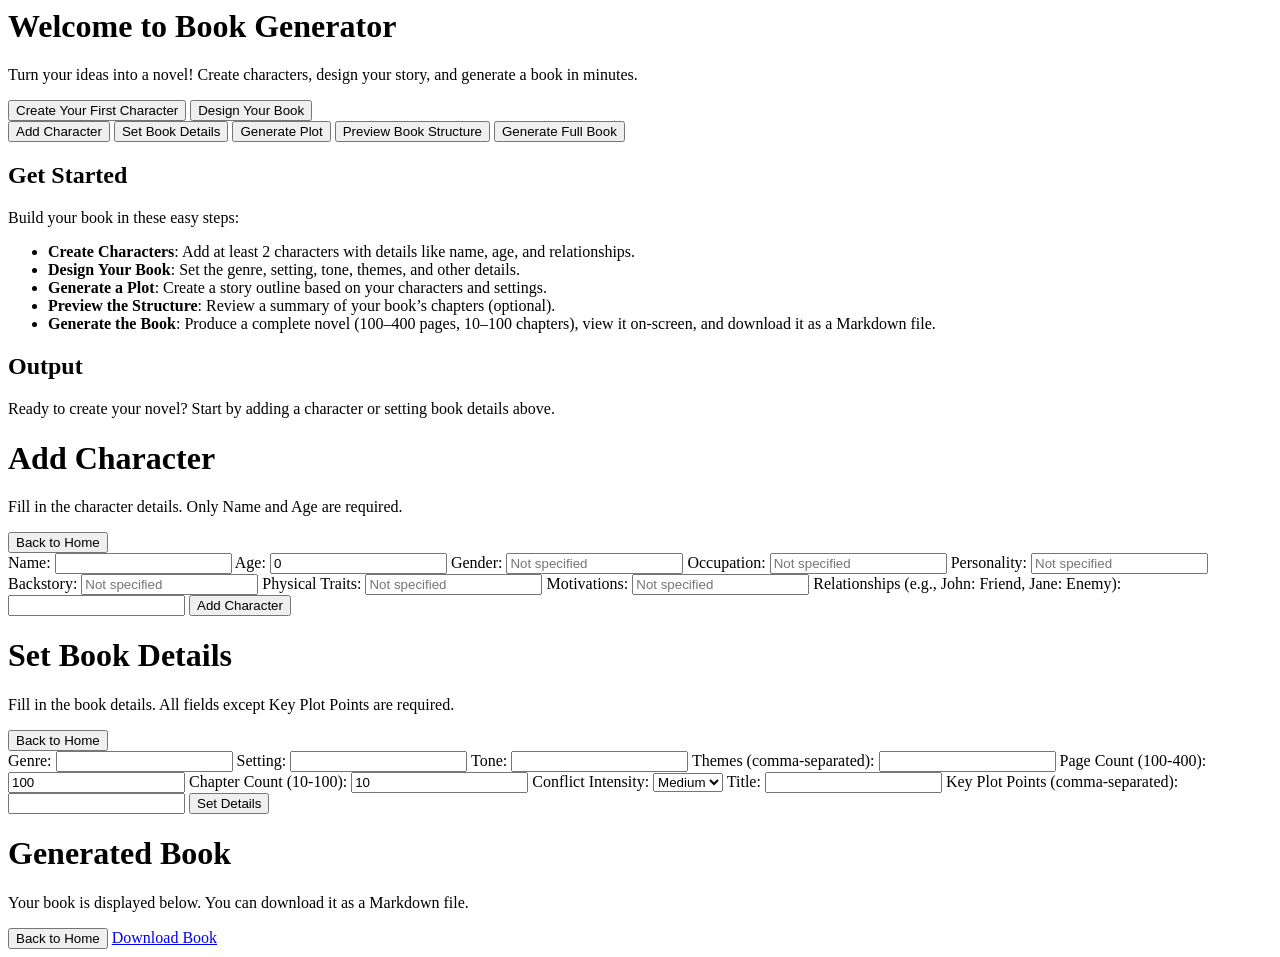
==== index.html @ 45c54bc6 "Rename publicindex.html to index.html" ====
<script type="text/javascript">
        var gk_isXlsx = false;
        var gk_xlsxFileLookup = {};
        var gk_fileData = {};
        function filledCell(cell) {
          return cell !== '' && cell != null;
        }
        function loadFileData(filename) {
        if (gk_isXlsx && gk_xlsxFileLookup[filename]) {
            try {
                var workbook = XLSX.read(gk_fileData[filename], { type: 'base64' });
                var firstSheetName = workbook.SheetNames[0];
                var worksheet = workbook.Sheets[firstSheetName];

                // Convert sheet to JSON to filter blank rows
                var jsonData = XLSX.utils.sheet_to_json(worksheet, { header: 1, blankrows: false, defval: '' });
                // Filter out blank rows (rows where all cells are empty, null, or undefined)
                var filteredData = jsonData.filter(row => row.some(filledCell));

                // Heuristic to find the header row by ignoring rows with fewer filled cells than the next row
                var headerRowIndex = filteredData.findIndex((row, index) =>
                  row.filter(filledCell).length >= filteredData[index + 1]?.filter(filledCell).length
                );
                // Fallback
                if (headerRowIndex === -1 || headerRowIndex > 25) {
                  headerRowIndex = 0;
                }

                // Convert filtered JSON back to CSV
                var csv = XLSX.utils.aoa_to_sheet(filteredData.slice(headerRowIndex)); // Create a new sheet from filtered array of arrays
                csv = XLSX.utils.sheet_to_csv(csv, { header: 1 });
                return csv;
            } catch (e) {
                console.error(e);
                return "";
            }
        }
        return gk_fileData[filename] || "";
        }
        </script><!DOCTYPE html>
<html lang="en">
<head>
    <meta charset="UTF-8">
    <meta name="viewport" content="width=device-width, initial-scale=1.0">
    <title>Book Generator - Craft Your Novel</title>
    <link rel="stylesheet" href="/style.css">
</head>
<body>
    <div id="home-section" class="section active">
        <header class="hero">
            <h1>Welcome to Book Generator</h1>
            <p class="tagline">Turn your ideas into a novel! Create characters, design your story, and generate a book in minutes.</p>
            <div class="cta-buttons">
                <button class="button primary" onclick="showSection('character-section')">Create Your First Character</button>
                <button class="button secondary" onclick="showSection('details-section')">Design Your Book</button>
            </div>
        </header>
        <div class="container">
            <nav class="main-nav">
                <button class="nav-button" onclick="showSection('character-section')">Add Character</button>
                <button class="nav-button" onclick="showSection('details-section')">Set Book Details</button>
                <button class="nav-button" onclick="submitAction('/generate_plot')">Generate Plot</button>
                <button class="nav-button" onclick="submitAction('/preview_structure')">Preview Book Structure</button>
                <button class="nav-button" onclick="submitAction('/generate_book', 'book-section')">Generate Full Book</button>
            </nav>
            <section class="instructions">
                <h2>Get Started</h2>
                <p>Build your book in these easy steps:</p>
                <ul>
                    <li><strong>Create Characters</strong>: Add at least 2 characters with details like name, age, and relationships.</li>
                    <li><strong>Design Your Book</strong>: Set the genre, setting, tone, themes, and other details.</li>
                    <li><strong>Generate a Plot</strong>: Create a story outline based on your characters and settings.</li>
                    <li><strong>Preview the Structure</strong>: Review a summary of your book’s chapters (optional).</li>
                    <li><strong>Generate the Book</strong>: Produce a complete novel (100–400 pages, 10–100 chapters), view it on-screen, and download it as a Markdown file.</li>
                </ul>
            </section>
            <section class="output-section">
                <h2>Output</h2>
                <div id="output" class="output">
                    <p>Ready to create your novel? Start by adding a character or setting book details above.</p>
                </div>
            </section>
        </div>
    </div>

    <div id="character-section" class="section">
        <div class="container">
            <h1>Add Character</h1>
            <p>Fill in the character details. Only Name and Age are required.</p>
            <button class="button" onclick="showSection('home-section')">Back to Home</button>
            <form id="character-form" onsubmit="submitForm(event, '/add_character', 'home-section')">
                <label>Name: <input type="text" name="name" required></label>
                <label>Age: <input type="number" name="age" value="0" required></label>
                <label>Gender: <input type="text" name="gender" placeholder="Not specified"></label>
                <label>Occupation: <input type="text" name="occupation" placeholder="Not specified"></label>
                <label>Personality: <input type="text" name="personality" placeholder="Not specified"></label>
                <label>Backstory: <input type="text" name="backstory" placeholder="Not specified"></label>
                <label>Physical Traits: <input type="text" name="physical_traits" placeholder="Not specified"></label>
                <label>Motivations: <input type="text" name="motivations" placeholder="Not specified"></label>
                <label>Relationships (e.g., John: Friend, Jane: Enemy): <input type="text" name="relationships"></label>
                <button type="submit">Add Character</button>
            </form>
            <div class="output" id="character-output"></div>
        </div>
    </div>

    <div id="details-section" class="section">
        <div class="container">
            <h1>Set Book Details</h1>
            <p>Fill in the book details. All fields except Key Plot Points are required.</p>
            <button class="button" onclick="showSection('home-section')">Back to Home</button>
            <form id="details-form" onsubmit="submitForm(event, '/set_details', 'home-section')">
                <label>Genre: <input type="text" name="genre" required></label>
                <label>Setting: <input type="text" name="setting" required></label>
                <label>Tone: <input type="text" name="tone" required></label>
                <label>Themes (comma-separated): <input type="text" name="themes" required></label>
                <label>Page Count (100-400): <input type="number" name="page_count" value="100" required></label>
                <label>Chapter Count (10-100): <input type="number" name="chapter_count" value="10" required></label>
                <label>Conflict Intensity:
                    <select name="conflict_intensity" required>
                        <option value="low">Low</option>
                        <option value="medium" selected>Medium</option>
                        <option value="high">High</option>
                    </select>
                </label>
                <label>Title: <input type="text" name="title" required></label>
                <label>Key Plot Points (comma-separated): <input type="text" name="key_plot_points"></label>
                <button type="submit">Set Details</button>
            </form>
            <div class="output" id="details-output"></div>
        </div>
    </div>

    <div id="book-section" class="section">
        <div class="container">
            <h1>Generated Book</h1>
            <p>Your book is displayed below. You can download it as a Markdown file.</p>
            <button class="button" onclick="showSection('home-section')">Back to Home</button>
            <a href="/download_book" class="button" id="download-button">Download Book</a>
            <div id="book-content" class="book-content"></div>
        </div>
    </div>

    <script>
        function showSection(sectionId) {
            document.querySelectorAll('.section').forEach(section => {
                section.classList.remove('active');
            });
            document.getElementById(sectionId).classList.add('active');
            if (sectionId !== 'book-section') {
                document.getElementById('book-content').innerHTML = '';
            }
            if (sectionId === 'home-section') {
                document.getElementById('character-output').innerHTML = '';
                document.getElementById('details-output').innerHTML = '';
            }
        }

        async function submitForm(event, url, nextSection) {
            event.preventDefault();
            const form = event.target;
            const formData = new FormData(form);
            const data = Object.fromEntries(formData);

            try {
                const response = await fetch(url, {
                    method: 'POST',
                    headers: { 'Content-Type': 'application/json' },
                    body: JSON.stringify(data)
                });
                const result = await response.json();
                const outputDiv = document.getElementById('output');
                outputDiv.innerHTML = `<div class="flash ${result.success ? 'success' : 'error'}">${result.message}</div>`;
                if (result.success) {
                    showSection(nextSection);
                    form.reset();
                }
            } catch (error) {
                console.error('Error:', error);
                document.getElementById('output').innerHTML = `<div class="flash error">Error: ${error.message}</div>`;
            }
        }

        async function submitAction(url, nextSection = 'home-section') {
            try {
                const response = await fetch(url, {
                    method: 'POST',
                    headers: { 'Content-Type': 'application/json' },
                    body: JSON.stringify({})
                });
                const result = await response.json();
                const outputDiv = nextSection === 'book-section' ? document.getElementById('book-content') : document.getElementById('output');
                outputDiv.innerHTML = `<div class="flash ${result.success ? 'success' : 'error'}">${result.message}</div>`;
                if (result.success && nextSection) {
                    showSection(nextSection);
                }
            } catch (error) {
                console.error('Error:', error);
                document.getElementById('output').innerHTML = `<div class="flash error">Error: ${error.message}</div>`;
            }
        }
    </script>
</body>
</html>
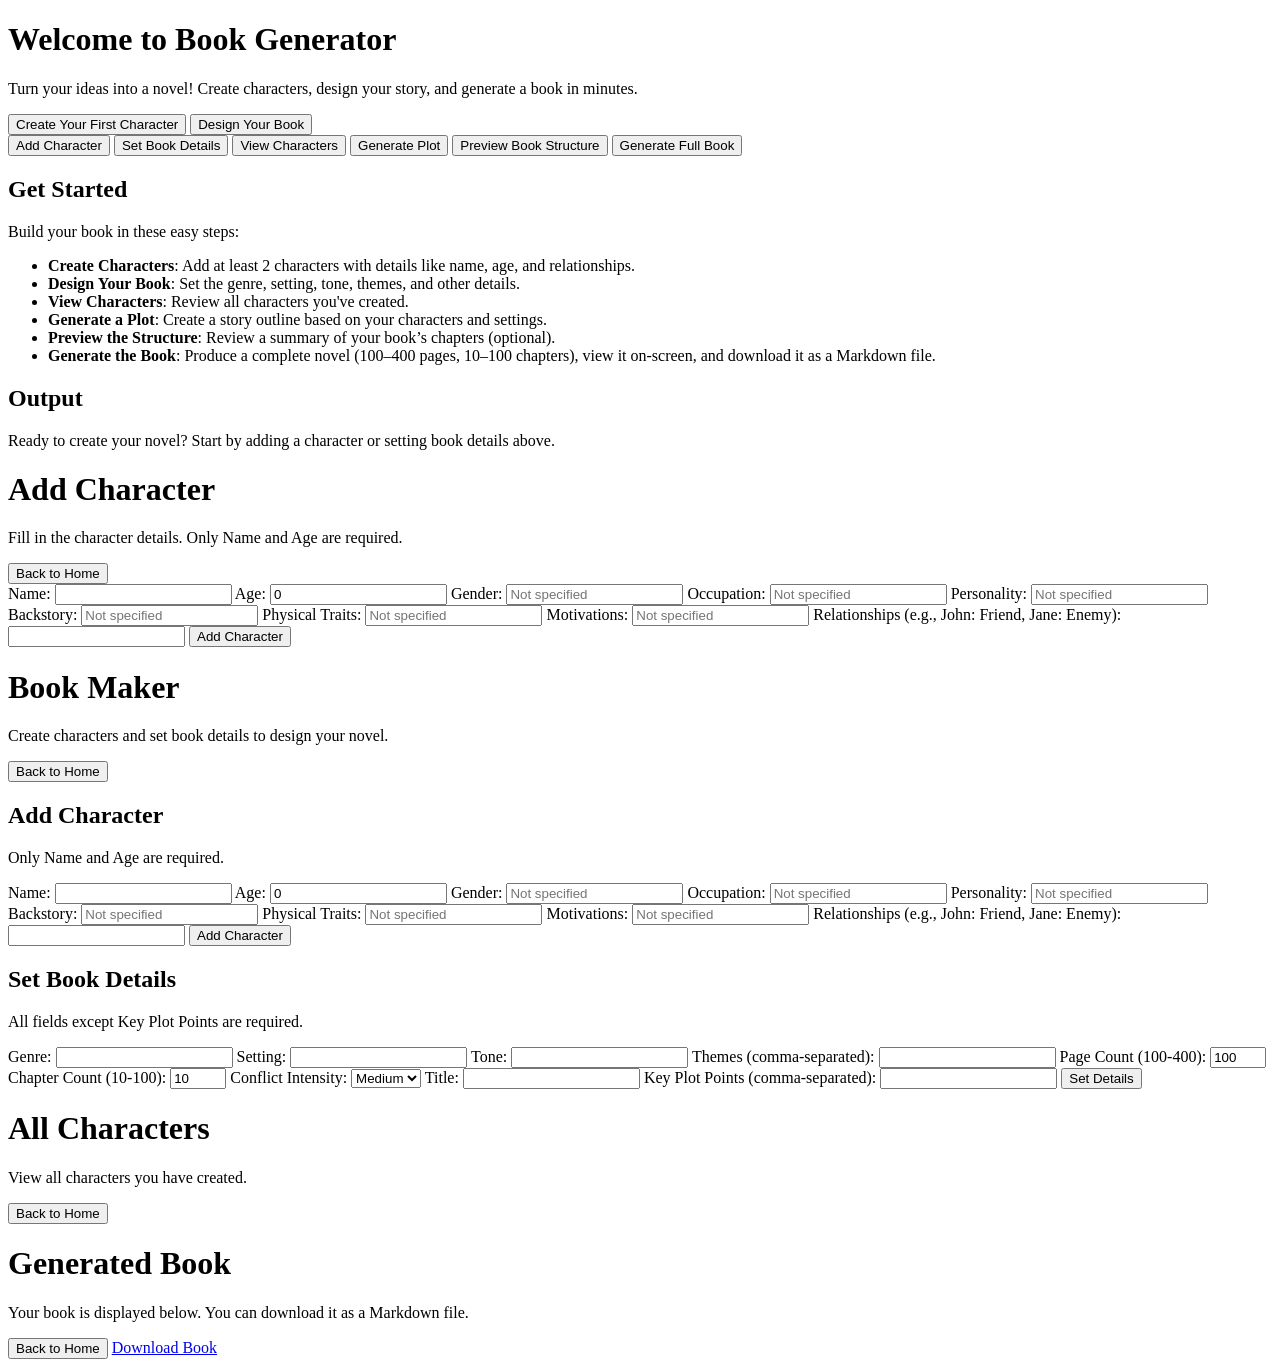
==== commit 33f7398f: "Update index.html" ====
--- a/index.html
+++ b/index.html
@@ -1,43 +1,4 @@
-<script type="text/javascript">
-        var gk_isXlsx = false;
-        var gk_xlsxFileLookup = {};
-        var gk_fileData = {};
-        function filledCell(cell) {
-          return cell !== '' && cell != null;
-        }
-        function loadFileData(filename) {
-        if (gk_isXlsx && gk_xlsxFileLookup[filename]) {
-            try {
-                var workbook = XLSX.read(gk_fileData[filename], { type: 'base64' });
-                var firstSheetName = workbook.SheetNames[0];
-                var worksheet = workbook.Sheets[firstSheetName];
-
-                // Convert sheet to JSON to filter blank rows
-                var jsonData = XLSX.utils.sheet_to_json(worksheet, { header: 1, blankrows: false, defval: '' });
-                // Filter out blank rows (rows where all cells are empty, null, or undefined)
-                var filteredData = jsonData.filter(row => row.some(filledCell));
-
-                // Heuristic to find the header row by ignoring rows with fewer filled cells than the next row
-                var headerRowIndex = filteredData.findIndex((row, index) =>
-                  row.filter(filledCell).length >= filteredData[index + 1]?.filter(filledCell).length
-                );
-                // Fallback
-                if (headerRowIndex === -1 || headerRowIndex > 25) {
-                  headerRowIndex = 0;
-                }
-
-                // Convert filtered JSON back to CSV
-                var csv = XLSX.utils.aoa_to_sheet(filteredData.slice(headerRowIndex)); // Create a new sheet from filtered array of arrays
-                csv = XLSX.utils.sheet_to_csv(csv, { header: 1 });
-                return csv;
-            } catch (e) {
-                console.error(e);
-                return "";
-            }
-        }
-        return gk_fileData[filename] || "";
-        }
-        </script><!DOCTYPE html>
+<!DOCTYPE html>
 <html lang="en">
 <head>
     <meta charset="UTF-8">
@@ -52,16 +13,17 @@
             <p class="tagline">Turn your ideas into a novel! Create characters, design your story, and generate a book in minutes.</p>
             <div class="cta-buttons">
                 <button class="button primary" onclick="showSection('character-section')">Create Your First Character</button>
-                <button class="button secondary" onclick="showSection('details-section')">Design Your Book</button>
+                <button class="button secondary" onclick="showSection('book-section')">Design Your Book</button>
             </div>
         </header>
         <div class="container">
             <nav class="main-nav">
                 <button class="nav-button" onclick="showSection('character-section')">Add Character</button>
-                <button class="nav-button" onclick="showSection('details-section')">Set Book Details</button>
+                <button class="nav-button" onclick="showSection('book-section')">Set Book Details</button>
+                <button class="nav-button" onclick="showSection('characters-section'); fetchCharacters()">View Characters</button>
                 <button class="nav-button" onclick="submitAction('/generate_plot')">Generate Plot</button>
                 <button class="nav-button" onclick="submitAction('/preview_structure')">Preview Book Structure</button>
-                <button class="nav-button" onclick="submitAction('/generate_book', 'book-section')">Generate Full Book</button>
+                <button class="nav-button" onclick="submitAction('/generate_book', 'display-section')">Generate Full Book</button>
             </nav>
             <section class="instructions">
                 <h2>Get Started</h2>
@@ -69,6 +31,7 @@
                 <ul>
                     <li><strong>Create Characters</strong>: Add at least 2 characters with details like name, age, and relationships.</li>
                     <li><strong>Design Your Book</strong>: Set the genre, setting, tone, themes, and other details.</li>
+                    <li><strong>View Characters</strong>: Review all characters you've created.</li>
                     <li><strong>Generate a Plot</strong>: Create a story outline based on your characters and settings.</li>
                     <li><strong>Preview the Structure</strong>: Review a summary of your book’s chapters (optional).</li>
                     <li><strong>Generate the Book</strong>: Produce a complete novel (100–400 pages, 10–100 chapters), view it on-screen, and download it as a Markdown file.</li>
@@ -90,7 +53,7 @@
             <button class="button" onclick="showSection('home-section')">Back to Home</button>
             <form id="character-form" onsubmit="submitForm(event, '/add_character', 'home-section')">
                 <label>Name: <input type="text" name="name" required></label>
-                <label>Age: <input type="number" name="age" value="0" required></label>
+                <label>Age: <input type="number" name="age" min="0" value="0" required></label>
                 <label>Gender: <input type="text" name="gender" placeholder="Not specified"></label>
                 <label>Occupation: <input type="text" name="occupation" placeholder="Not specified"></label>
                 <label>Personality: <input type="text" name="personality" placeholder="Not specified"></label>
@@ -104,34 +67,65 @@
         </div>
     </div>
 
-    <div id="details-section" class="section">
-        <div class="container">
-            <h1>Set Book Details</h1>
-            <p>Fill in the book details. All fields except Key Plot Points are required.</p>
-            <button class="button" onclick="showSection('home-section')">Back to Home</button>
-            <form id="details-form" onsubmit="submitForm(event, '/set_details', 'home-section')">
-                <label>Genre: <input type="text" name="genre" required></label>
-                <label>Setting: <input type="text" name="setting" required></label>
-                <label>Tone: <input type="text" name="tone" required></label>
-                <label>Themes (comma-separated): <input type="text" name="themes" required></label>
-                <label>Page Count (100-400): <input type="number" name="page_count" value="100" required></label>
-                <label>Chapter Count (10-100): <input type="number" name="chapter_count" value="10" required></label>
-                <label>Conflict Intensity:
-                    <select name="conflict_intensity" required>
-                        <option value="low">Low</option>
-                        <option value="medium" selected>Medium</option>
-                        <option value="high">High</option>
-                    </select>
-                </label>
-                <label>Title: <input type="text" name="title" required></label>
-                <label>Key Plot Points (comma-separated): <input type="text" name="key_plot_points"></label>
-                <button type="submit">Set Details</button>
-            </form>
-            <div class="output" id="details-output"></div>
-        </div>
-    </div>
-
     <div id="book-section" class="section">
+        <div class="container">
+            <h1>Book Maker</h1>
+            <p>Create characters and set book details to design your novel.</p>
+            <button class="button" onclick="showSection('home-section')">Back to Home</button>
+
+            <section>
+                <h2>Add Character</h2>
+                <p>Only Name and Age are required.</p>
+                <form id="book-character-form" onsubmit="submitForm(event, '/add_character', 'home-section')">
+                    <label>Name: <input type="text" name="name" required></label>
+                    <label>Age: <input type="number" name="age" min="0" value="0" required></label>
+                    <label>Gender: <input type="text" name="gender" placeholder="Not specified"></label>
+                    <label>Occupation: <input type="text" name="occupation" placeholder="Not specified"></label>
+                    <label>Personality: <input type="text" name="personality" placeholder="Not specified"></label>
+                    <label>Backstory: <input type="text" name="backstory" placeholder="Not specified"></label>
+                    <label>Physical Traits: <input type="text" name="physical_traits" placeholder="Not specified"></label>
+                    <label>Motivations: <input type="text" name="motivations" placeholder="Not specified"></label>
+                    <label>Relationships (e.g., John: Friend, Jane: Enemy): <input type="text" name="relationships"></label>
+                    <button type="submit">Add Character</button>
+                </form>
+            </section>
+
+            <section>
+                <h2>Set Book Details</h2>
+                <p>All fields except Key Plot Points are required.</p>
+                <form id="details-form" onsubmit="submitForm(event, '/set_details', 'home-section')">
+                    <label>Genre: <input type="text" name="genre" required></label>
+                    <label>Setting: <input type="text" name="setting" required></label>
+                    <label>Tone: <input type="text" name="tone" required></label>
+                    <label>Themes (comma-separated): <input type="text" name="themes" required></label>
+                    <label>Page Count (100-400): <input type="number" name="page_count" min="100" max="400" value="100" required></label>
+                    <label>Chapter Count (10-100): <input type="number" name="chapter_count" min="10" max="100" value="10" required></label>
+                    <label>Conflict Intensity:
+                        <select name="conflict_intensity" required>
+                            <option value="low">Low</option>
+                            <option value="medium" selected>Medium</option>
+                            <option value="high">High</option>
+                        </select>
+                    </label>
+                    <label>Title: <input type="text" name="title" required></label>
+                    <label>Key Plot Points (comma-separated): <input type="text" name="key_plot_points"></label>
+                    <button type="submit">Set Details</button>
+                </form>
+            </section>
+            <div class="output" id="book-output"></div>
+        </div>
+    </div>
+
+    <div id="characters-section" class="section">
+        <div class="container">
+            <h1>All Characters</h1>
+            <p>View all characters you have created.</p>
+            <button class="button" onclick="showSection('home-section')">Back to Home</button>
+            <div id="characters-list" class="output"></div>
+        </div>
+    </div>
+
+    <div id="display-section" class="section">
         <div class="container">
             <h1>Generated Book</h1>
             <p>Your book is displayed below. You can download it as a Markdown file.</p>
@@ -147,12 +141,15 @@
                 section.classList.remove('active');
             });
             document.getElementById(sectionId).classList.add('active');
-            if (sectionId !== 'book-section') {
+            if (sectionId !== 'display-section') {
                 document.getElementById('book-content').innerHTML = '';
+            }
+            if (sectionId !== 'characters-section') {
+                document.getElementById('characters-list').innerHTML = '';
             }
             if (sectionId === 'home-section') {
                 document.getElementById('character-output').innerHTML = '';
-                document.getElementById('details-output').innerHTML = '';
+                document.getElementById('book-output').innerHTML = '';
             }
         }
 
@@ -161,6 +158,31 @@
             const form = event.target;
             const formData = new FormData(form);
             const data = Object.fromEntries(formData);
+
+            // Client-side validation
+            if (url === '/add_character') {
+                if (!data.name.trim()) {
+                    showError('character-output', 'Name is required.');
+                    return;
+                }
+                if (isNaN(data.age) || data.age < 0) {
+                    showError('character-output', 'Age must be a non-negative number.');
+                    return;
+                }
+            } else if (url === '/set_details') {
+                if (!data.genre.trim() || !data.setting.trim() || !data.tone.trim() || !data.themes.trim() || !data.title.trim()) {
+                    showError('book-output', 'Genre, Setting, Tone, Themes, and Title are required.');
+                    return;
+                }
+                if (data.page_count < 100 || data.page_count > 400) {
+                    showError('book-output', 'Page Count must be between 100 and 400.');
+                    return;
+                }
+                if (data.chapter_count < 10 || data.chapter_count > 100) {
+                    showError('book-output', 'Chapter Count must be between 10 and 100.');
+                    return;
+                }
+            }
 
             try {
                 const response = await fetch(url, {
@@ -189,7 +211,7 @@
                     body: JSON.stringify({})
                 });
                 const result = await response.json();
-                const outputDiv = nextSection === 'book-section' ? document.getElementById('book-content') : document.getElementById('output');
+                const outputDiv = nextSection === 'display-section' ? document.getElementById('book-content') : document.getElementById('output');
                 outputDiv.innerHTML = `<div class="flash ${result.success ? 'success' : 'error'}">${result.message}</div>`;
                 if (result.success && nextSection) {
                     showSection(nextSection);
@@ -199,6 +221,22 @@
                 document.getElementById('output').innerHTML = `<div class="flash error">Error: ${error.message}</div>`;
             }
         }
+
+        async function fetchCharacters() {
+            try {
+                const response = await fetch('/get_characters');
+                const result = await response.json();
+                const charactersDiv = document.getElementById('characters-list');
+                charactersDiv.innerHTML = `<div class="flash ${result.success ? 'success' : 'error'}">${result.message}</div>`;
+            } catch (error) {
+                console.error('Error:', error);
+                document.getElementById('characters-list').innerHTML = `<div class="flash error">Error: ${error.message}</div>`;
+            }
+        }
+
+        function showError(outputId, message) {
+            document.getElementById(outputId).innerHTML = `<div class="flash error">${message}</div>`;
+        }
     </script>
 </body>
 </html>
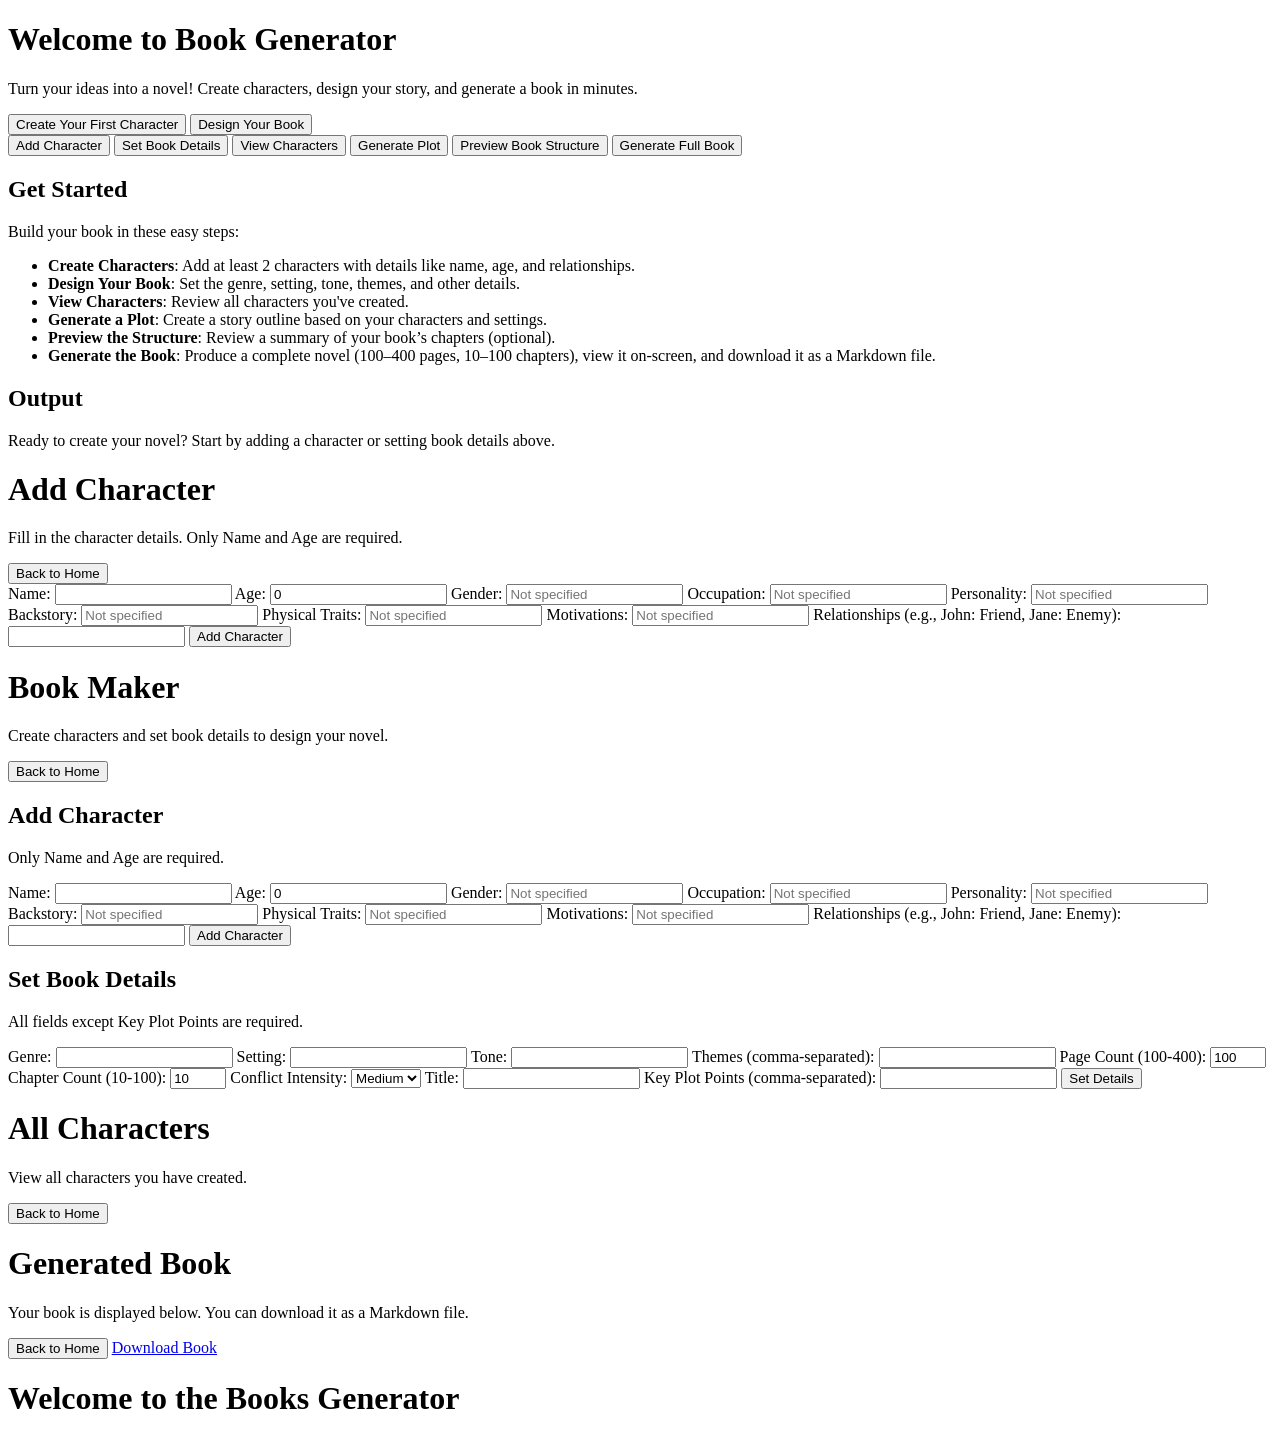
==== commit ba908f4a: "Update index.html" ====
--- a/index.html
+++ b/index.html
@@ -5,6 +5,9 @@
     <meta name="viewport" content="width=device-width, initial-scale=1.0">
     <title>Book Generator - Craft Your Novel</title>
     <link rel="stylesheet" href="/style.css">
+<head>
+    <title>Your Page Title</title>
+    <link rel="stylesheet" href="styles.css">
 </head>
 <body>
     <div id="home-section" class="section active">
@@ -238,5 +241,8 @@
             document.getElementById(outputId).innerHTML = `<div class="flash error">${message}</div>`;
         }
     </script>
+<body>
+    <h1>Welcome to the Books Generator</h1>
+    <script src="script.js"></script>
 </body>
 </html>
